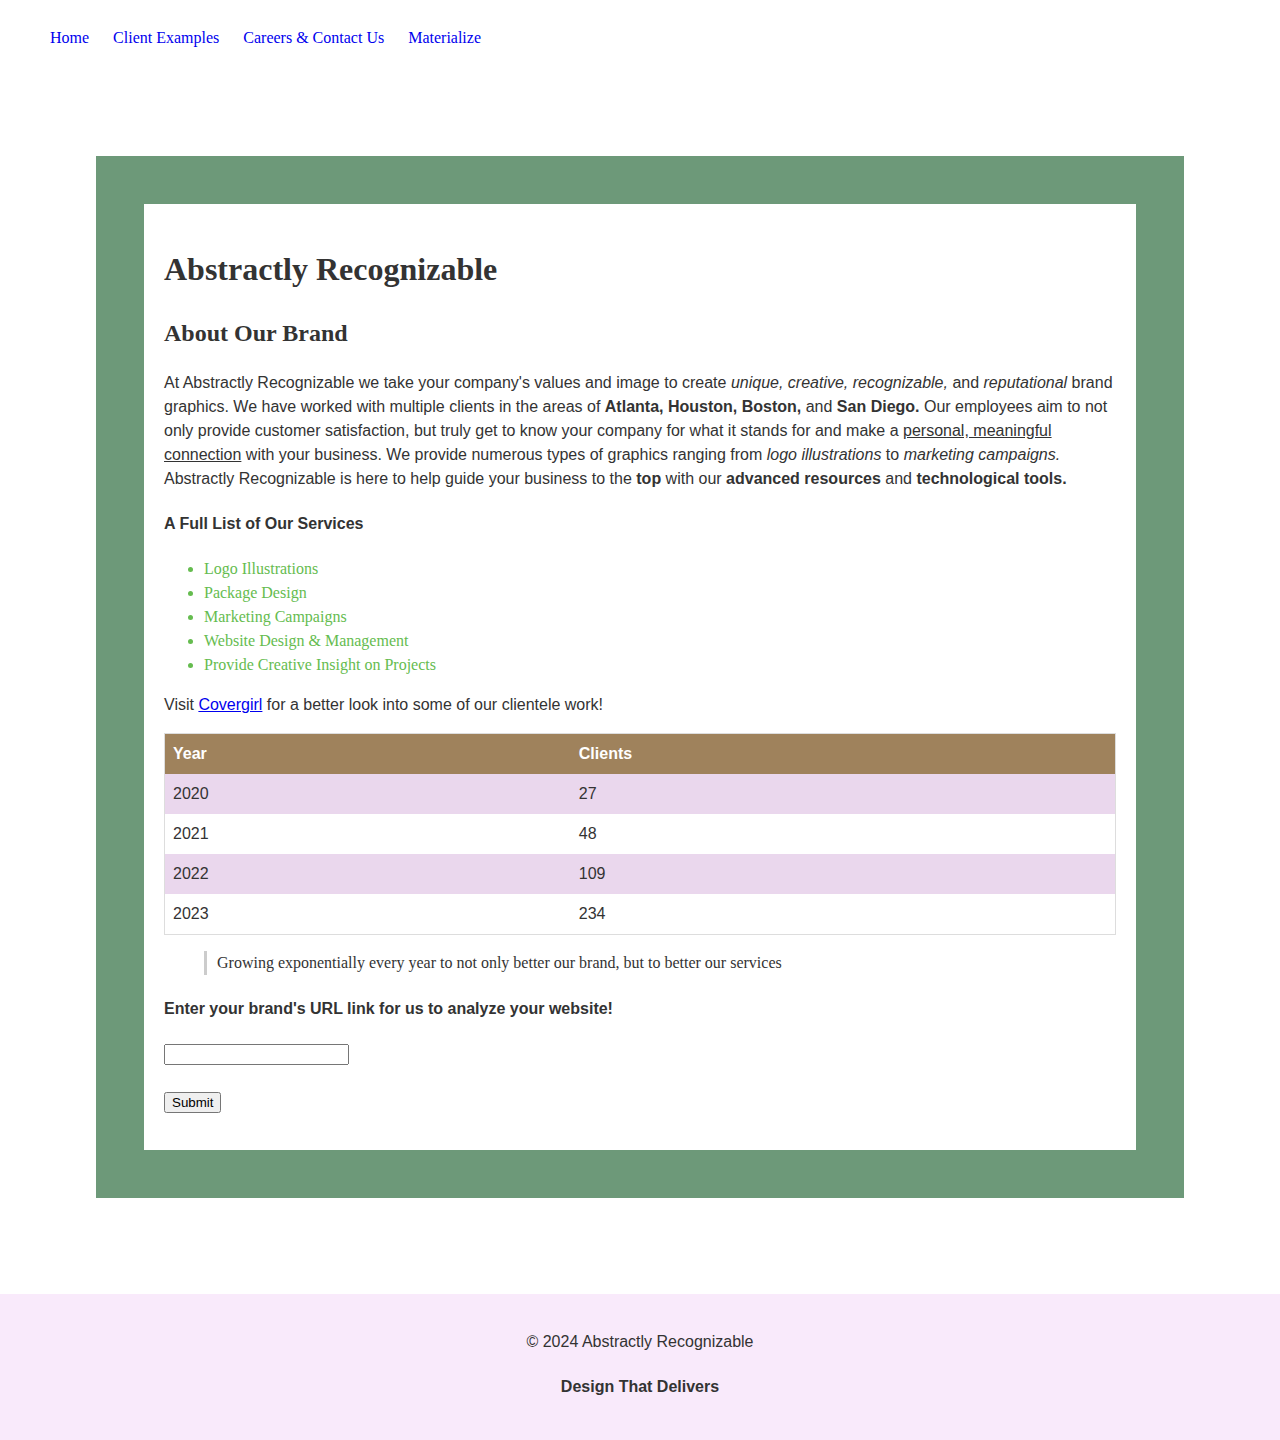
==== index.html @ 768ca7cf "Add files via upload" ====
<!DOCTYPE html>
<html lang="en">
<head>
    <link rel="stylesheet" href="style.css">
    <meta charset="UTF-8">
    <meta name="viewport" content="width=device-width, initial-scale=1.0">
    <title>Home</title>
    <style>
        .border-container {
            border: 0.5in solid #6d9979; 
            margin: 1in; 
            padding: 20px; 
        }
        h4, ul {
            text-align: left; 
        }
    </style>
</head>
<body>
    <nav>
        <ul>
          <li><a href="index.html">Home</a></li>
          <li><a href="examples.html">Client Examples</a></li>
          <li><a href="contactus.html">Careers & Contact Us</a></li>
          <li><a href="materialize.html">Materialize</a></li>
        </ul>
      </nav>
    <div class="border-container">
      <h1>Abstractly Recognizable</h1>
        <h2>About Our Brand</h2>
        <p>At Abstractly Recognizable we take your company's values and image to create <em>unique, creative, recognizable,</em> and <em>reputational</em> brand graphics. We have worked with multiple clients in the areas of <strong>Atlanta, Houston, Boston,</strong> and <strong>San Diego.</strong> Our employees aim to not only provide customer satisfaction, but truly get to know your company for what it stands for and make a <u>personal, meaningful connection</u> with your business. We provide numerous types of graphics ranging from <em>logo illustrations</em> to <em>marketing campaigns.</em> Abstractly Recognizable is here to help guide your business to the <strong>top</strong> with our <strong>advanced resources</strong> and <strong>technological tools.</strong></p>
        
        <h4>A Full List of Our Services</h4>
        <ul>
            <li>Logo Illustrations</li>
            <li>Package Design</li>
            <li>Marketing Campaigns</li>
            <li>Website Design & Management</li>
            <li>Provide Creative Insight on Projects</li>
        </ul>
      
      <p>Visit <a href="https://www.covergirl.com/" target="_blank">Covergirl</a> for a better look into some of our clientele work!</p>
      <table style="text-align: center;">
  <tr>
    <th>Year</th>
    <th>Clients</th>
  </tr>
  <tr>
    <td>2020</td>
    <td>27</td>
  </tr>
  <tr>
    <td>2021</td>
    <td>48</td>
  </tr>
        <tr>
    <td>2022</td>
    <td>109</td>
  </tr>
  <tr>
    <td>2023</td>
    <td>234</td>
  </tr>
</table>
      <blockquote>
  Growing exponentially every year to not only better our brand, but to better our services
</blockquote>
<h4>Enter your brand's URL link for us to analyze your website!</h4>
        <input id="userInput"> <br><br>
        <button onclick="myFunction()">Submit</button>
        <p id="message"></p>
        <script>function myFunction() {
        let userInput = document.querySelector ("#userInput");
        let message = document.querySelector ("#message");
        message.innerHTML = "We will get back to you shortly!" + userInput.value;
        }
        </script>
    </div>
  <footer>
  <p>&copy; 2024 Abstractly Recognizable</p>
    <h4 style="text-align: center;">Design That Delivers</h4>
</footer>
</body>
</html>
---- style.css ----
body {
    font-family: 'Roboto', sans-serif; 
    font-size: 16px;
    line-height: 1.5;
    color: #333; /* Dark gray for readability */
    margin: 0;
    padding: 0;
  }
  
  h1, h2, h3 {
    font-family: 'Pacifico', cursive;
  }
  
  blockquote {
    font-family: 'Pacifico', cursive;
    border-left: 3px solid #ccc;
    padding-left: 10px;
  }
  
  table {
    border-collapse: collapse;
    width: 100%;
    border: 1px solid #ddd;
  }
  
  th, td {
    text-align: left;
    padding: 8px;
  }
  
  tr:nth-child(even) {
    background-color: #ead7ed; 
  }
  
  th {
    background-color: #9f825c;
    color: white;
  }
  
  ul {
    font-family: 'Pacifico', cursive;
    padding-left: 40px;
    color: #65bc4f; 
  }

  
  nav li {
    display: inline-block;
    position: relative;
  }
  
  nav a {
    display: block;
    padding: 10px;
    text-decoration: none;
    color:   
   #000;
  }
  
  nav li:hover a {
    background-color: #f0f0f0;
  }
  
  nav ul ul {
    display: none;
    position: absolute;
    top: 100%;
    left: 0;
    background-color: #fff;
    box-shadow: 0px 2px 5px rgba(0, 0, 0, 0.3);
  }
  
  nav li:hover ul {
    display: block;
  }
 
  footer {
    background-color: #f9eafb;
    padding: 20px;
    text-align: center;
  }
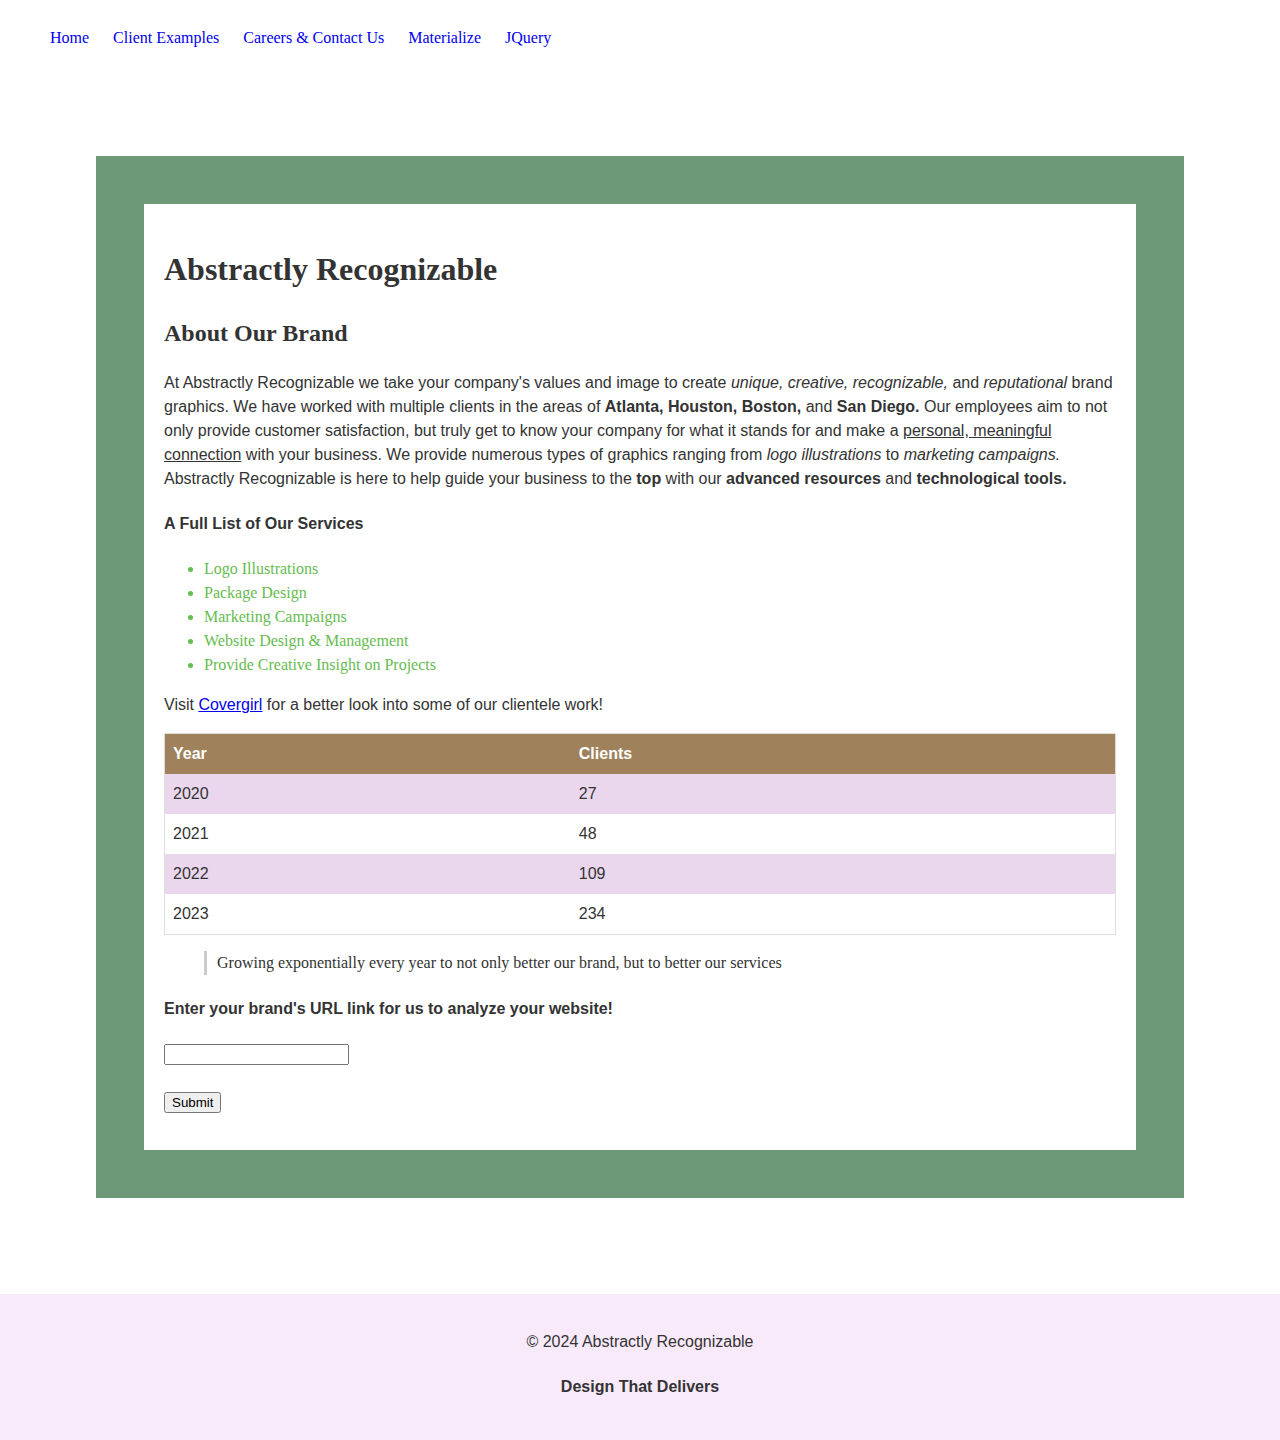
==== commit 81b072c0: "Add files via upload" ====
--- a/index.html
+++ b/index.html
@@ -18,12 +18,13 @@
 </head>
 <body>
     <nav>
-        <ul>
-          <li><a href="index.html">Home</a></li>
-          <li><a href="examples.html">Client Examples</a></li>
-          <li><a href="contactus.html">Careers & Contact Us</a></li>
-          <li><a href="materialize.html">Materialize</a></li>
-        </ul>
+      <ul>
+        <li><a href="index.html">Home</a></li>
+        <li><a href="examples.html">Client Examples</a></li>
+        <li><a href="contactus.html">Careers & Contact Us</a></li>
+        <li><a href="materialize.html">Materialize</a></li>
+        <li><a href="jquery.html">JQuery</a></li>
+      </ul>
       </nav>
     <div class="border-container">
       <h1>Abstractly Recognizable</h1>
--- a/style.css
+++ b/style.css
@@ -78,4 +78,6 @@
     background-color: #f9eafb;
     padding: 20px;
     text-align: center;
-  }+  }
+
+  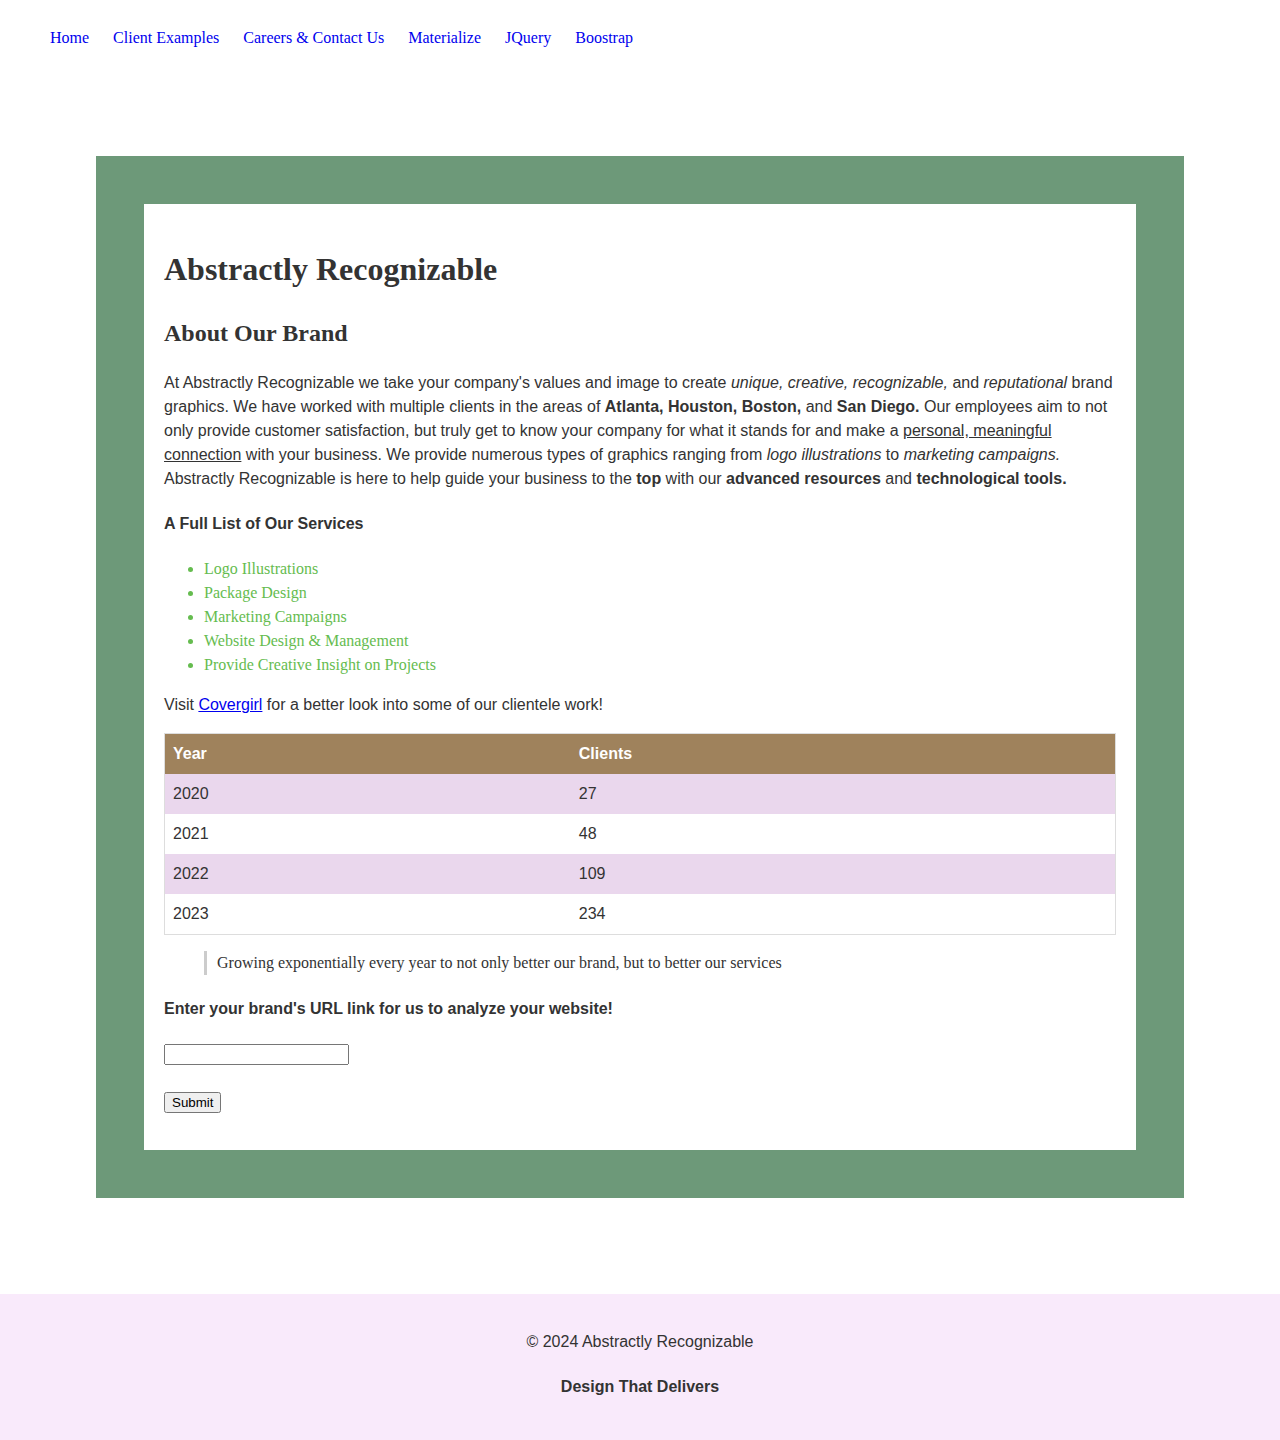
==== commit fb668289: "Add files via upload" ====
--- a/index.html
+++ b/index.html
@@ -17,15 +17,16 @@
     </style>
 </head>
 <body>
-    <nav>
-      <ul>
+  <nav>
+    <ul>
         <li><a href="index.html">Home</a></li>
         <li><a href="examples.html">Client Examples</a></li>
         <li><a href="contactus.html">Careers & Contact Us</a></li>
         <li><a href="materialize.html">Materialize</a></li>
         <li><a href="jquery.html">JQuery</a></li>
+        <li><a href="bootstrap.html">Boostrap</a></li>
       </ul>
-      </nav>
+  </nav>
     <div class="border-container">
       <h1>Abstractly Recognizable</h1>
         <h2>About Our Brand</h2>
--- a/style.css
+++ b/style.css
@@ -80,4 +80,12 @@
     text-align: center;
   }
 
-  +  .badge {
+    display: inline-block;
+    padding: 5px 10px;
+    border-radius: 5px;
+    font-size: 12px;
+    font-weight: bold;
+    color: #fff;
+    background-color: #007bff;
+  }